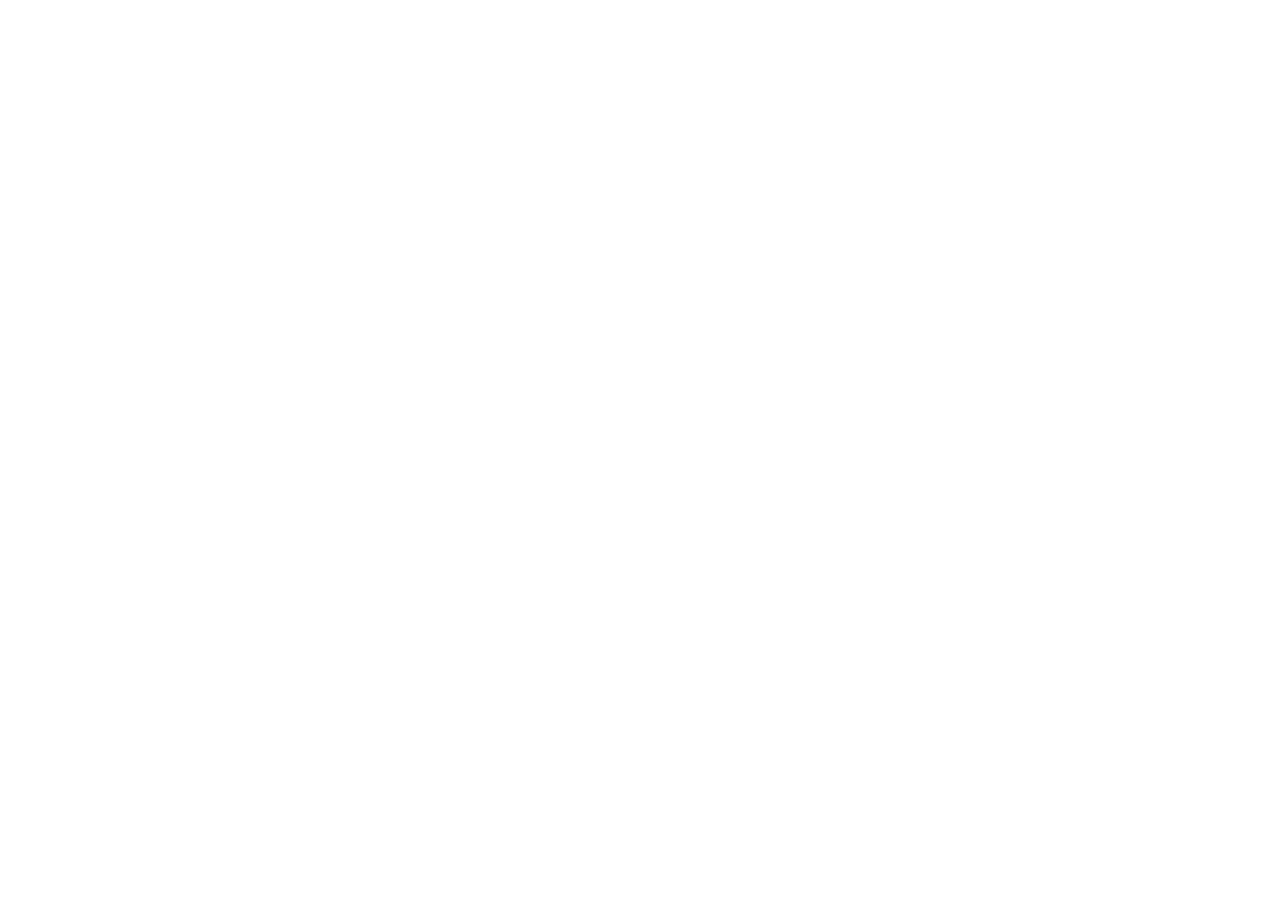
==== lab10/index.html @ d626cca1 "Working" ====
<!DOCTYPE html>
<html>
<head>
<script type="text/JavaScript" scr="js/otherjs.js" defer></script>
<link rel="stylesheet" type="text/css" href="css/othercss.css">
<title> Lab 10 JS Events and Forms</ <title>
</head>
<body>
  <div>
    <h1>Challenges</h1>
    <p id="Challenges">Out main challenge was figuring out how innerHTML worked. Apart from that, we had a lot of trouble with ramdon typos that messed up our code.</p>
    <h1>Problems</h1>
    <p id="Problems"> Our main problems were also that we didn't have a lot of time to make the code pretty / do interesting things with the CSS. We have a good idea of how to influence HTML using JavaScript, but I'd have liked to be more creative.</p>
    <h1>Results</h1>
     <p> My Results are cool and below.</p>
     <label> Thomas Castillo <input
       <input type ="text" id="user-name">
     </label>
     <button id="my-button">submit your Name></button>
     <p>The div below will be chnaged by JS!<p>
       <div id ="output">
</title>

</html>
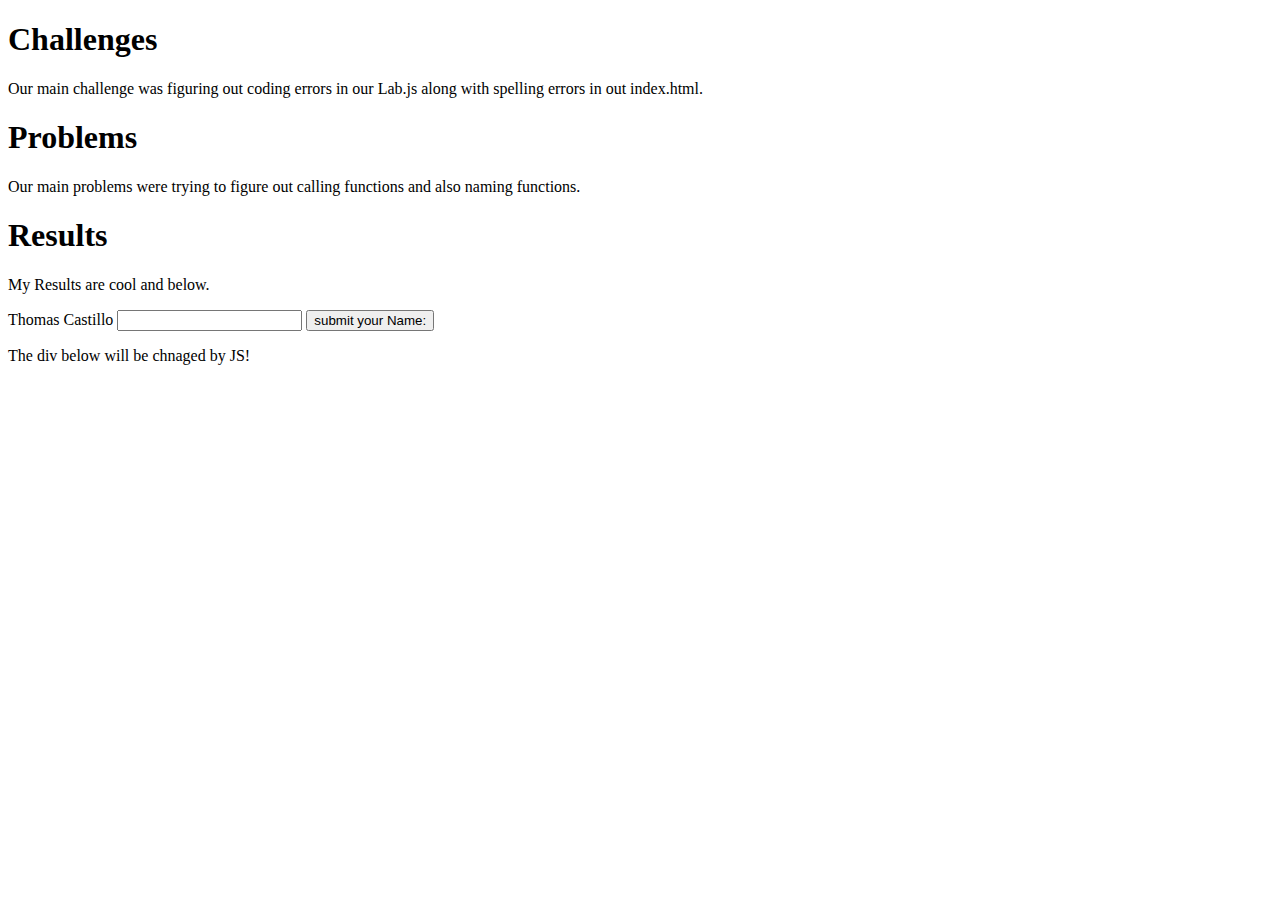
==== commit 4a06c3f4: "LAb 10" ====
--- a/lab10/index.html
+++ b/lab10/index.html
@@ -1,24 +1,23 @@
 <!DOCTYPE html>
 <html>
 <head>
-<script type="text/JavaScript" scr="js/otherjs.js" defer></script>
-<link rel="stylesheet" type="text/css" href="css/othercss.css">
-<title> Lab 10 JS Events and Forms</ <title>
+<script type="text/JavaScript" src="js/lab.js" defer></script>
+<link rel="stylesheet" type="text/css" href="css/lab.css">
+<title> Lab 10 JS Events and Forms</title>
 </head>
 <body>
   <div>
     <h1>Challenges</h1>
-    <p id="Challenges">Out main challenge was figuring out how innerHTML worked. Apart from that, we had a lot of trouble with ramdon typos that messed up our code.</p>
+    <p id="Challenges">Our main challenge was figuring out coding errors in our Lab.js along with spelling errors in out index.html.</p>
     <h1>Problems</h1>
-    <p id="Problems"> Our main problems were also that we didn't have a lot of time to make the code pretty / do interesting things with the CSS. We have a good idea of how to influence HTML using JavaScript, but I'd have liked to be more creative.</p>
+    <p id="Problems"> Our main problems were trying to figure out calling functions and also naming functions.</p>
     <h1>Results</h1>
      <p> My Results are cool and below.</p>
-     <label> Thomas Castillo <input
-       <input type ="text" id="user-name">
+     <label> Thomas Castillo
+       <input type ="text" id="userName">
      </label>
-     <button id="my-button">submit your Name></button>
+     <button id="my-button">submit your Name: </button>
      <p>The div below will be chnaged by JS!<p>
-       <div id ="output">
-</title>
+       <div id ="output"></div>
 
 </html>
